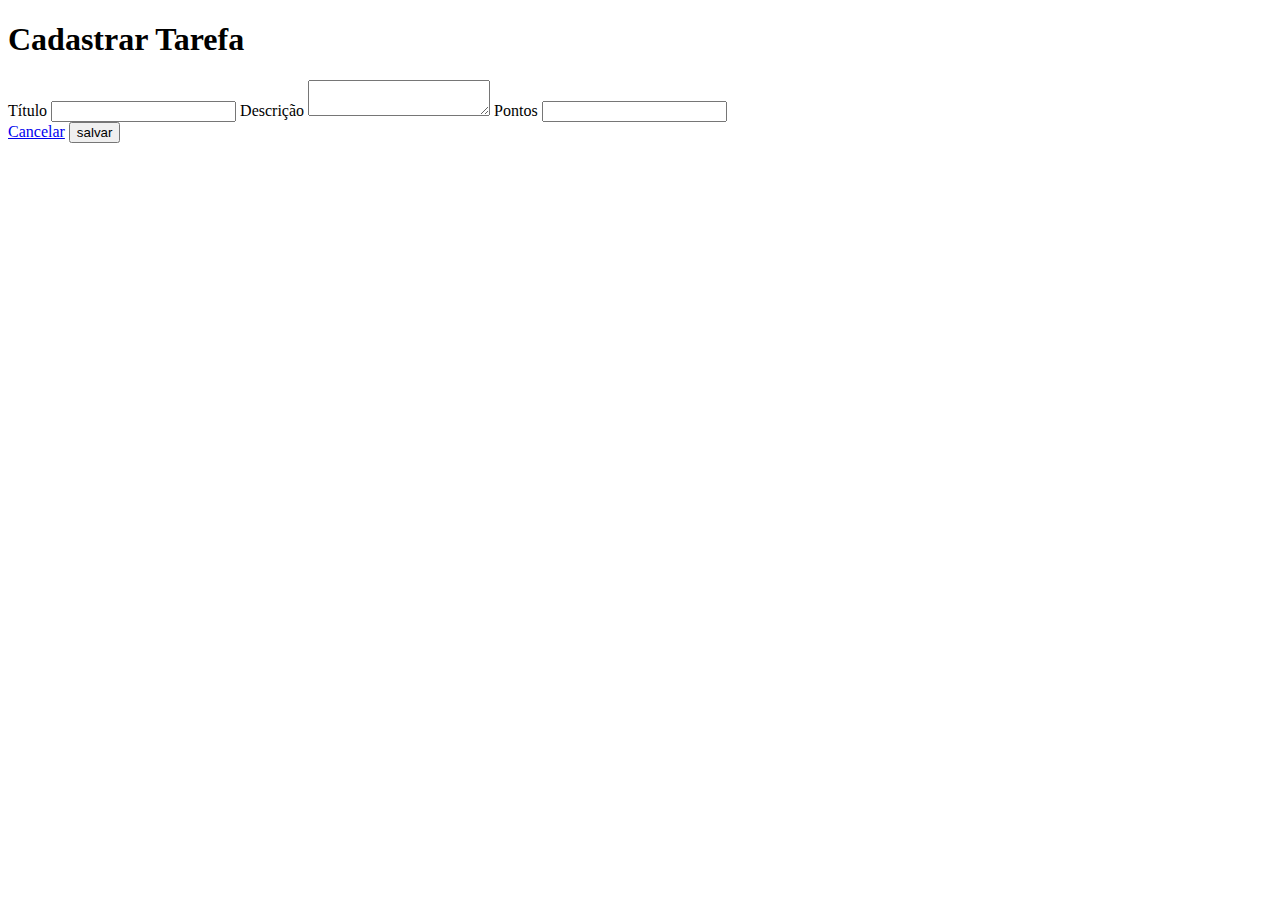
==== src/main/resources/templates/task/form.html @ 898a9abb "Add css form" ====
<!DOCTYPE html>
<html lang="en">
<head>
    <meta charset="UTF-8">
    <title>Title</title>
    <link rel="stylesheet" href="../style.css">
</head>
<body>

<h1>Cadastrar Tarefa</h1>

<div class ="content">
    <form action = "" method="post">
        <label for="title">Título</label>
        <input type="text" id="title" name="title">

        <label for="description">Descrição</label>
        <textarea id ="description" name="description"></textarea>

        <label for="score">Pontos</label>
        <input type="number" id="score" name="score">

        <div class="actions">

            <a href="/task" class="btn">Cancelar</a>
            <button class="btn blue">salvar</button>

        </div>
    </form>
</div>

</body>
</html>
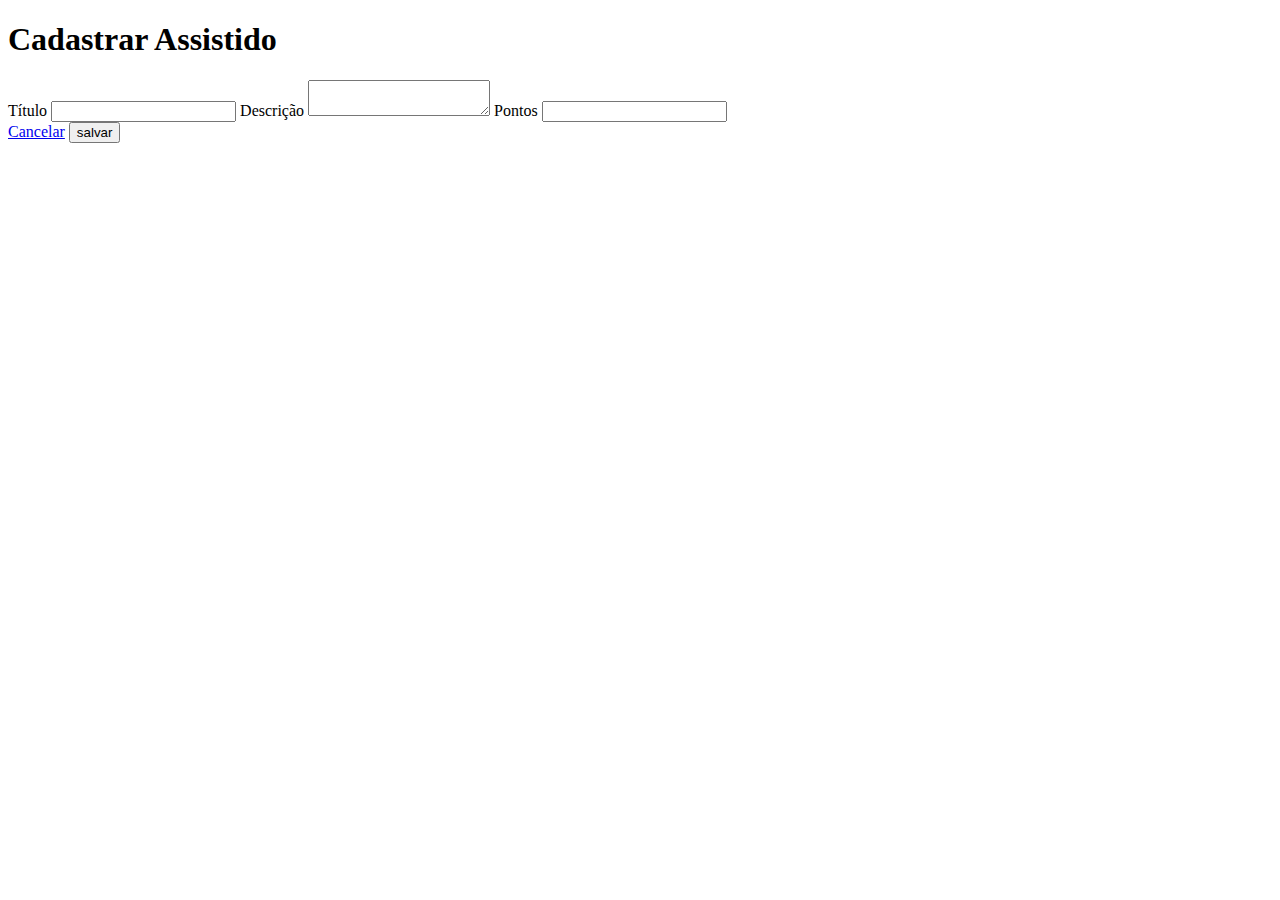
==== commit 9e8251c1: "change name variable" ====
--- a/src/main/resources/templates/task/form.html
+++ b/src/main/resources/templates/task/form.html
@@ -1,5 +1,5 @@
 <!DOCTYPE html>
-<html lang="en">
+<html lang="en" xmlns:th="https://thymeleaf.org">
 <head>
     <meta charset="UTF-8">
     <title>Title</title>
@@ -7,18 +7,23 @@
 </head>
 <body>
 
-<h1>Cadastrar Tarefa</h1>
+<h1>Cadastrar Assistido</h1>
 
 <div class ="content">
-    <form action = "" method="post">
+    <form th:action = "${'/task/new'}" method="post" th:object="${task}">
         <label for="title">Título</label>
-        <input type="text" id="title" name="title">
+        <input type="text"  th:field="*{title}">
+        <span th:errors="*{title}"></span>
 
         <label for="description">Descrição</label>
-        <textarea id ="description" name="description"></textarea>
+        <textarea th:field="*{description}"></textarea>
+        <span th:errors="*{description}"></span>
+
 
         <label for="score">Pontos</label>
-        <input type="number" id="score" name="score">
+        <input type="number" th:field="*{score}">
+        <span th:errors="*{score}"></span>
+
 
         <div class="actions">
 
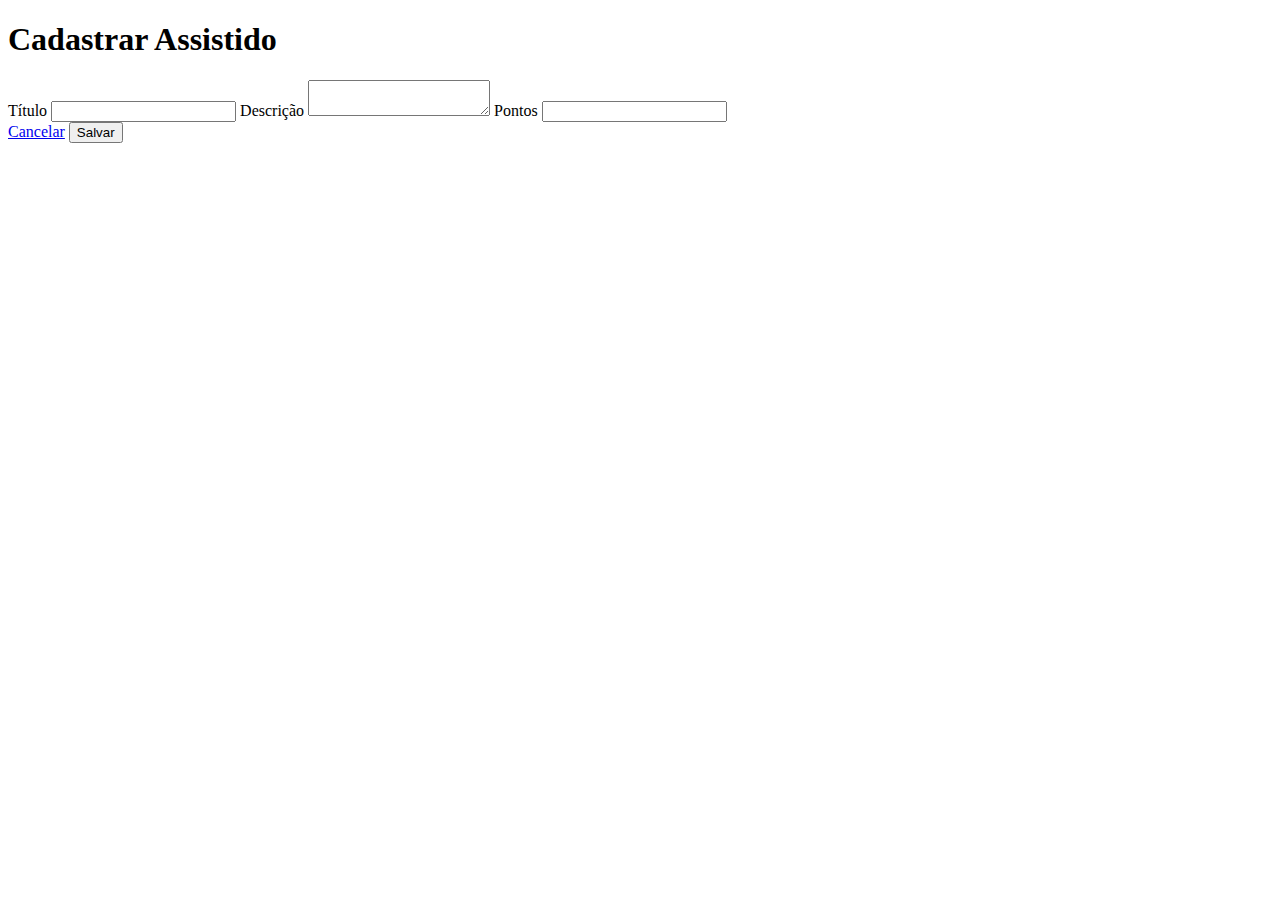
==== commit c56ffae1: "Ajuste nas views" ====
--- a/src/main/resources/templates/task/form.html
+++ b/src/main/resources/templates/task/form.html
@@ -6,33 +6,28 @@
     <link rel="stylesheet" href="../style.css">
 </head>
 <body>
+    <main class="box-main animar">
+        <div class="content">
+            <h1>Cadastrar Assistido</h1>
+            <form th:action="${'/task/new'}" method="post" th:object="${task}" class="form-task">
+                <label for="title" class="form-label">Título</label>
+                <input type="text" th:field="*{title}" class="form-input">
+                <span th:errors="*{title}" class="form-error"></span>
 
-<h1>Cadastrar Assistido</h1>
+                <label for="description" class="form-label">Descrição</label>
+                <textarea th:field="*{description}" class="form-textarea"></textarea>
+                <span th:errors="*{description}" class="form-error"></span>
 
-<div class ="content">
-    <form th:action = "${'/task/new'}" method="post" th:object="${task}">
-        <label for="title">Título</label>
-        <input type="text"  th:field="*{title}">
-        <span th:errors="*{title}"></span>
+                <label for="score" class="form-label">Pontos</label>
+                <input type="number" th:field="*{score}" class="form-input">
+                <span th:errors="*{score}" class="form-error"></span>
 
-        <label for="description">Descrição</label>
-        <textarea th:field="*{description}"></textarea>
-        <span th:errors="*{description}"></span>
-
-
-        <label for="score">Pontos</label>
-        <input type="number" th:field="*{score}">
-        <span th:errors="*{score}"></span>
-
-
-        <div class="actions">
-
-            <a href="/task" class="btn">Cancelar</a>
-            <button class="btn blue">salvar</button>
-
+                <div class="actions">
+                    <a href="/task" class="btn btn-cancel">Cancelar</a>
+                    <button class="btn btn-save">Salvar</button>
+                </div>
+            </form>
         </div>
-    </form>
-</div>
-
+    </main>
 </body>
-</html>+</html>
